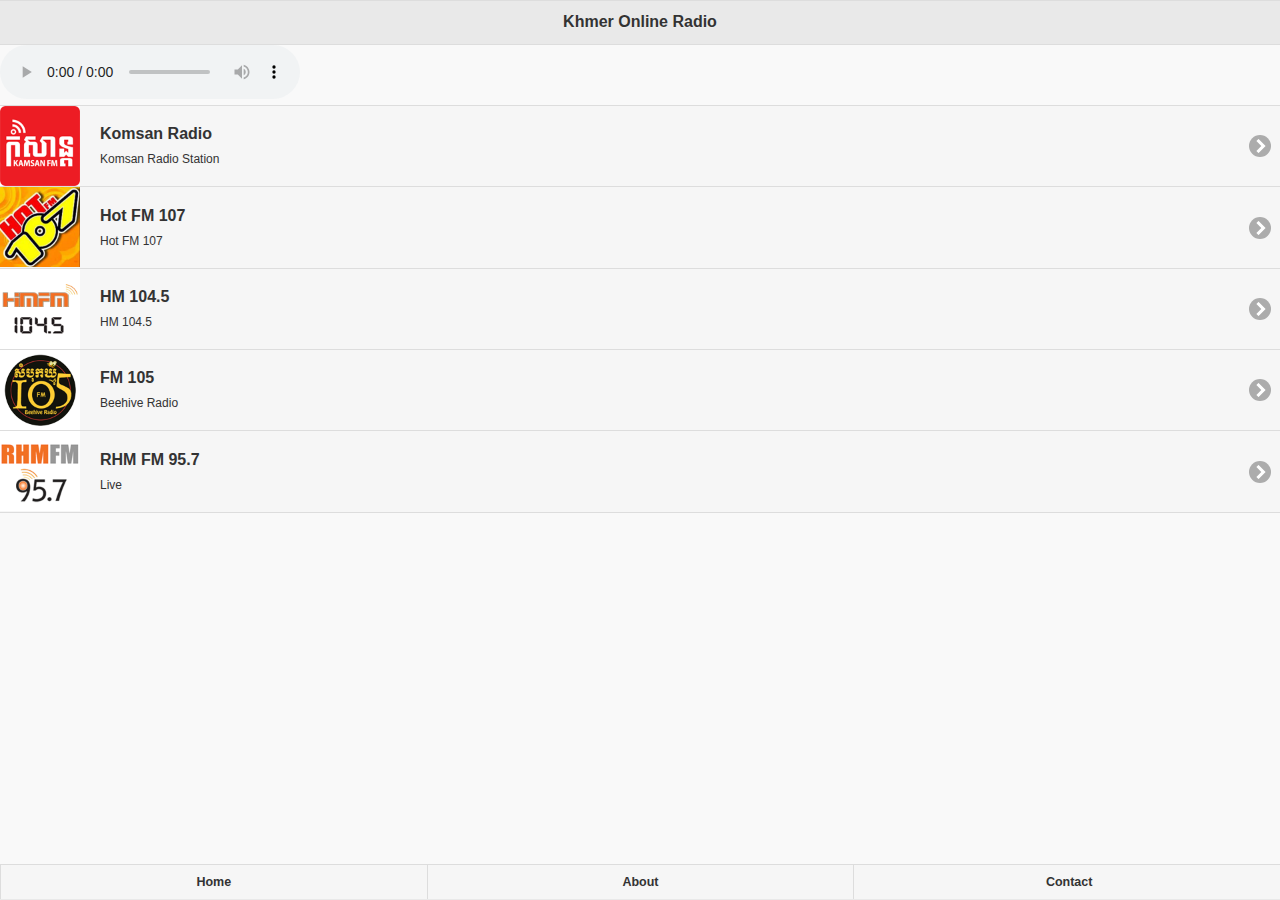
==== index.html @ 720f6f77 "initial commit" ====
<!DOCTYPE html>
<!--
To change this license header, choose License Headers in Project Properties.
To change this template file, choose Tools | Templates
and open the template in the editor.
-->
<html>
    <head>
        <title>Khmer Online Radio</title>
        <meta charset="UTF-8">
        <meta name="viewport" content="width=device-width, initial-scale=1.0">
        <!--        <link rel="stylesheet" href="http://code.jquery.com/mobile/1.4.3/jquery.mobile-1.4.3.min.css" />
                <script src="http://code.jquery.com/jquery-1.11.1.min.js"></script>
                <script src="http://code.jquery.com/mobile/1.4.3/jquery.mobile-1.4.3.min.js"></script>-->

        <link rel="stylesheet" href="css/jquery.mobile-1.4.3.css" />
        <script src="js/jquery.js"></script>
        <script src="js/jquery.mobile-1.4.3.js"></script>
        <script src="application.js"></script>
    </head>
    <body>
        <div data-role="page" id="home" data-theme="a">
            <div data-role="header" class="ui-bar-b">
                <h1>Khmer Online Radio</h1>
            </div><!-- /header -->


            <audio class="audioDemo" controls="controls" src="">              
            </audio>

            <div role="main" class="ui-content">
                <ul id="radioList" data-role="listview" class="station">
                    
                </ul>
            </div>

            <div data-role="footer" data-position="fixed" data-theme="a">
                <div data-role="navbar">
                    <ul>
                        <li><a href="#home">Home</a></li>
                        <li><a href="#about" data-rel="dialog">About</a></li>
                        <li><a href="#contact">Contact</a></li>
                    </ul>
                </div>
            </div>
        </div>
        <!--        end home page-->
        
        <!-- Start of about page -->
        <div data-role="page" id="about" data-theme="a">
            <div data-role ="header">
                <h1>About</h1>
            </div>
            <div data-role="content">
                <p>Thanks for using our Khmer Radio Online application.</p>
                <p>Please rate our application and visit our website for more information.</p>
                <p><a href="http://www.essentialtutorial.com">Khmer Online Radio</a></p>
            </div>
            
        </div>
        
        
        <!-- Start of third page: #contact -->
        <div data-role="page" id="contact" data-title="Contact Us">
            <div role="main" class="ui-content">
                <h2 style="text-align: center;">Contact Us</h2>
                <form action="processForm.php" method="post" data-transition="pop">
                    <div class="ui-field-contain">
                        <label for="senderName">Your Name:</label>
                        <input type="text" name="senderName" id="senderName">
                    </div>
                    <div class="ui-field-contain">
                        <label for="senderEmail">Your Email Address:</label>
                        <input type="email" name="senderEmail" id="senderEmail">
                    </div>
                    <div class="ui-field-contain">
                        <label for="productCategories">What product categories are you 
                            interested in?</label>
                        <select name="productCategories[]" id="productCategories" 
                                multiple data-native-menu="false">
                            <option value="">Select...</option>
                            <option value="Lamps">Lamps</option>
                            <option value="Kitchen Equipment">Kitchen Equipment</option>
                        </select>
                    </div>
                    <div class="ui-field-contain">
                        <label for="message">Your Message:</label>
                        <textarea name="message" id="message" placeholder="Please type your message" required="required" cols="80" rows="10" maxlength="10000">
                        </textarea>
                    </div>
                    <input type="submit" name="sendMessage" id="sendMessage" 
                           value="Send Email">
                </form>
            </div>
            <div data-role="footer" data-position="fixed" data-theme="a">
                <div data-role="navbar">
                    <ul>
                        <li><a href="#home">Home</a></li>
                        <li><a href="#about">About</a></li>
                        <li><a href="#contact">Contact</a></li>
                    </ul>
                </div>
            </div>
        </div>
    </body>
</html>
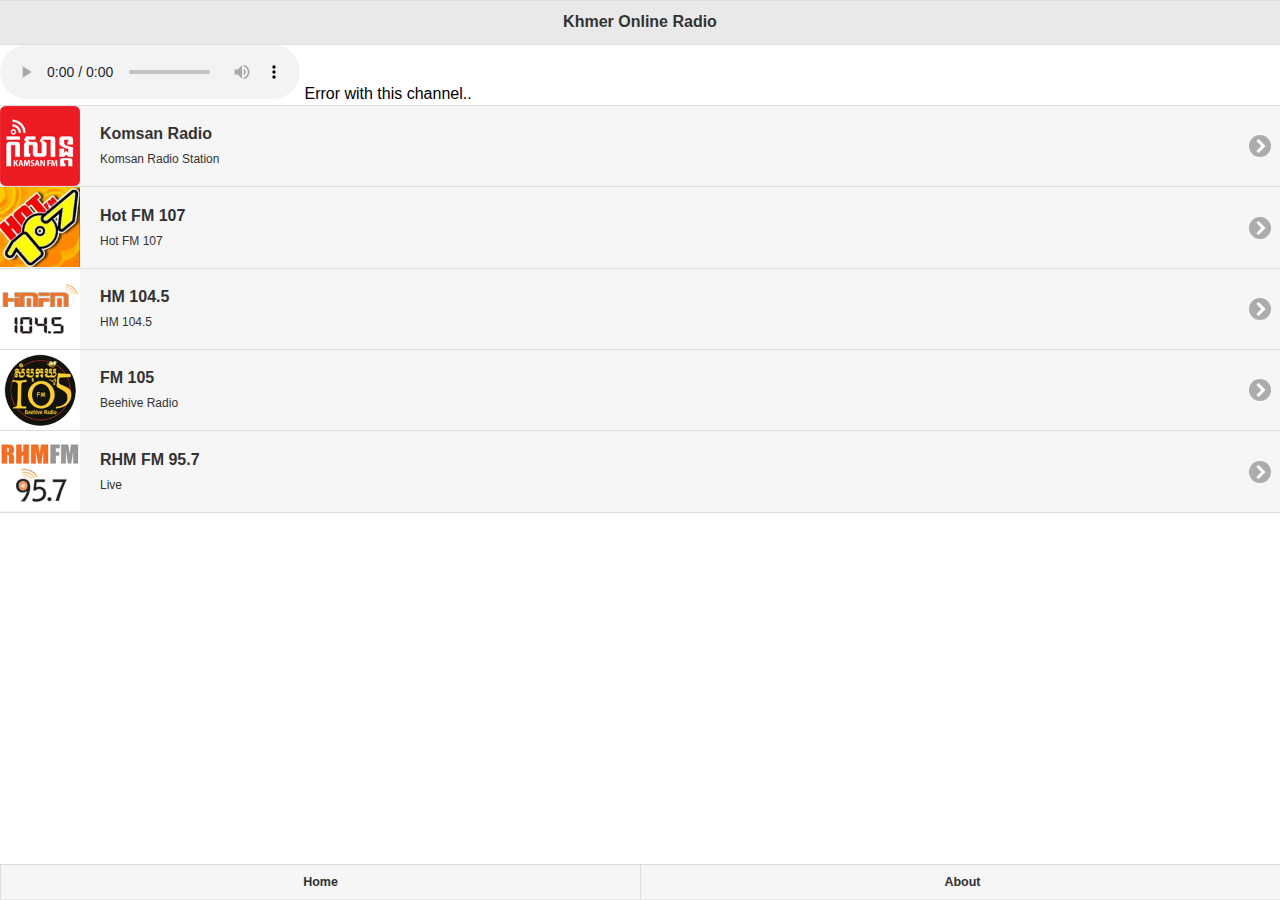
==== commit 089d5919: "add gitignore, v1.1 *new - ajax loading - remove not working channels - add new channels" ====
--- a/index.html
+++ b/index.html
@@ -12,25 +12,38 @@
         <!--        <link rel="stylesheet" href="http://code.jquery.com/mobile/1.4.3/jquery.mobile-1.4.3.min.css" />
                 <script src="http://code.jquery.com/jquery-1.11.1.min.js"></script>
                 <script src="http://code.jquery.com/mobile/1.4.3/jquery.mobile-1.4.3.min.js"></script>-->
-
+        
+        <link rel="stylesheet" href="css/khmer-online-radio.css" />
+        
         <link rel="stylesheet" href="css/jquery.mobile-1.4.3.css" />
-        <script src="js/jquery.js"></script>
+        <script src="http://ajax.googleapis.com/ajax/libs/jquery/1.11.1/jquery.min.js"></script>
+        <!--        <script src="js/jquery.js"></script>-->
         <script src="js/jquery.mobile-1.4.3.js"></script>
         <script src="application.js"></script>
     </head>
     <body>
+       
         <div data-role="page" id="home" data-theme="a">
+             
             <div data-role="header" class="ui-bar-b">
                 <h1>Khmer Online Radio</h1>
             </div><!-- /header -->
 
+            <div id="audio">
+                <audio class="audioDemo" controls="controls"
+                       src="http://112.121.150.133:9308/;stream.nsv"
+                       onloadeddata="app.loadeddata()"
+                       onerror="app.onerror()"
+                       onwaiting="app.onwaiting()"
+                       >              
+                </audio>
+                <span id="loading"><img src="img/loading.gif" title="loading" />Loading...</span>
+                <span id="panel"></span>
+            </div>
 
-            <audio class="audioDemo" controls="controls" src="">              
-            </audio>
+            <div data-role="main" class="ui-content">
+                <ul id="radioList" data-role="listview" class="station">
 
-            <div role="main" class="ui-content">
-                <ul id="radioList" data-role="listview" class="station">
-                    
                 </ul>
             </div>
 
@@ -39,13 +52,12 @@
                     <ul>
                         <li><a href="#home">Home</a></li>
                         <li><a href="#about" data-rel="dialog">About</a></li>
-                        <li><a href="#contact">Contact</a></li>
                     </ul>
                 </div>
             </div>
         </div>
         <!--        end home page-->
-        
+
         <!-- Start of about page -->
         <div data-role="page" id="about" data-theme="a">
             <div data-role ="header">
@@ -56,51 +68,8 @@
                 <p>Please rate our application and visit our website for more information.</p>
                 <p><a href="http://www.essentialtutorial.com">Khmer Online Radio</a></p>
             </div>
-            
+
         </div>
-        
-        
-        <!-- Start of third page: #contact -->
-        <div data-role="page" id="contact" data-title="Contact Us">
-            <div role="main" class="ui-content">
-                <h2 style="text-align: center;">Contact Us</h2>
-                <form action="processForm.php" method="post" data-transition="pop">
-                    <div class="ui-field-contain">
-                        <label for="senderName">Your Name:</label>
-                        <input type="text" name="senderName" id="senderName">
-                    </div>
-                    <div class="ui-field-contain">
-                        <label for="senderEmail">Your Email Address:</label>
-                        <input type="email" name="senderEmail" id="senderEmail">
-                    </div>
-                    <div class="ui-field-contain">
-                        <label for="productCategories">What product categories are you 
-                            interested in?</label>
-                        <select name="productCategories[]" id="productCategories" 
-                                multiple data-native-menu="false">
-                            <option value="">Select...</option>
-                            <option value="Lamps">Lamps</option>
-                            <option value="Kitchen Equipment">Kitchen Equipment</option>
-                        </select>
-                    </div>
-                    <div class="ui-field-contain">
-                        <label for="message">Your Message:</label>
-                        <textarea name="message" id="message" placeholder="Please type your message" required="required" cols="80" rows="10" maxlength="10000">
-                        </textarea>
-                    </div>
-                    <input type="submit" name="sendMessage" id="sendMessage" 
-                           value="Send Email">
-                </form>
-            </div>
-            <div data-role="footer" data-position="fixed" data-theme="a">
-                <div data-role="navbar">
-                    <ul>
-                        <li><a href="#home">Home</a></li>
-                        <li><a href="#about">About</a></li>
-                        <li><a href="#contact">Contact</a></li>
-                    </ul>
-                </div>
-            </div>
-        </div>
+
     </body>
 </html>
--- a/css/khmer-online-radio.css
+++ b/css/khmer-online-radio.css
@@ -0,0 +1,13 @@
+/*
+To change this license header, choose License Headers in Project Properties.
+To change this template file, choose Tools | Templates
+and open the template in the editor.
+*/
+/* 
+    Created on : Sep 22, 2014, 12:42:55 PM
+    Author     : rattanak
+*/
+
+#loading {  
+    display: none;
+}
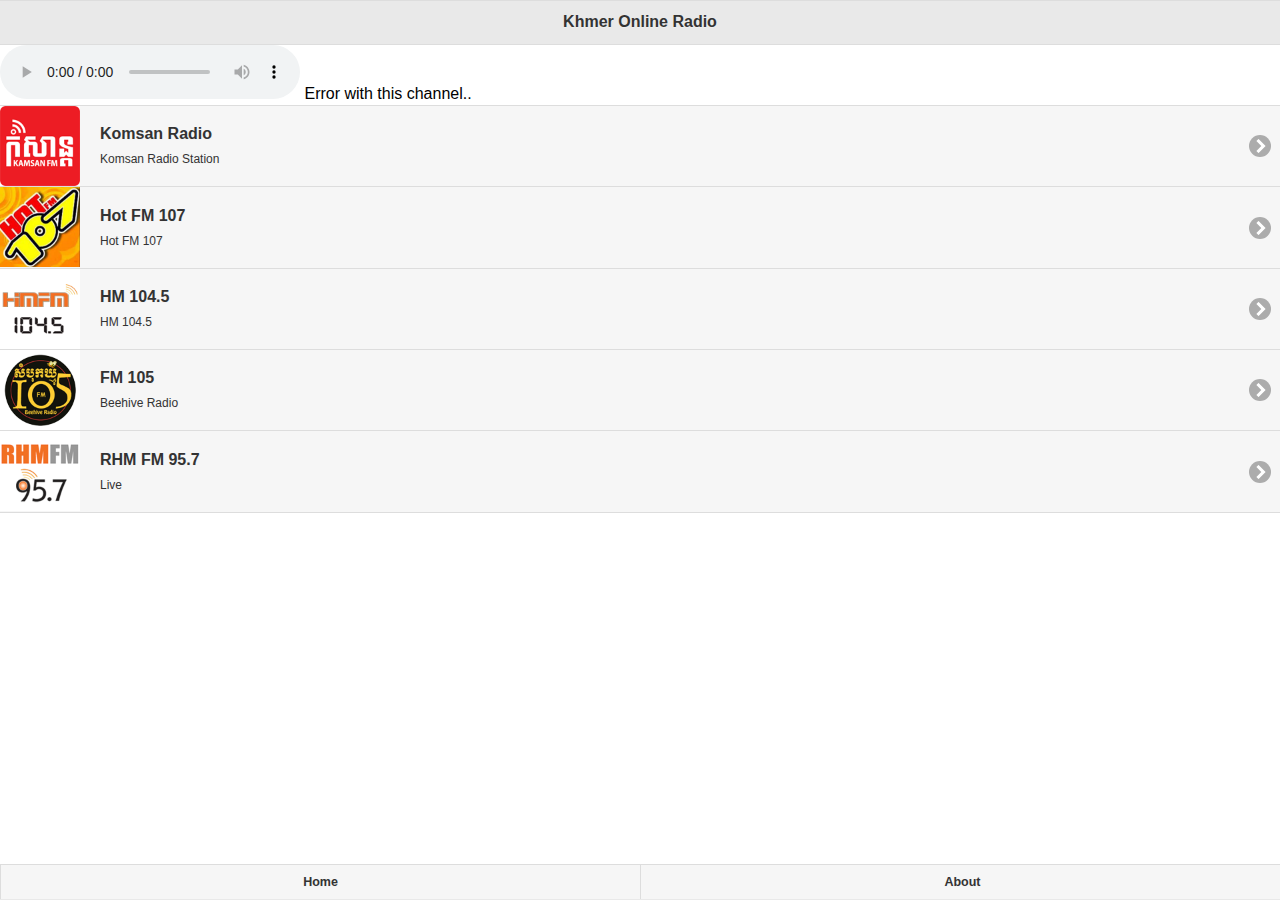
==== commit 0dacae05: "- update config.xml" ====
--- a/index.html
+++ b/index.html
@@ -66,7 +66,7 @@
             <div data-role="content">
                 <p>Thanks for using our Khmer Radio Online application.</p>
                 <p>Please rate our application and visit our website for more information.</p>
-                <p><a href="http://www.essentialtutorial.com">Khmer Online Radio</a></p>
+                <p><a href="http://www.music4.info">Khmer Online Radio</a></p>
             </div>
 
         </div>
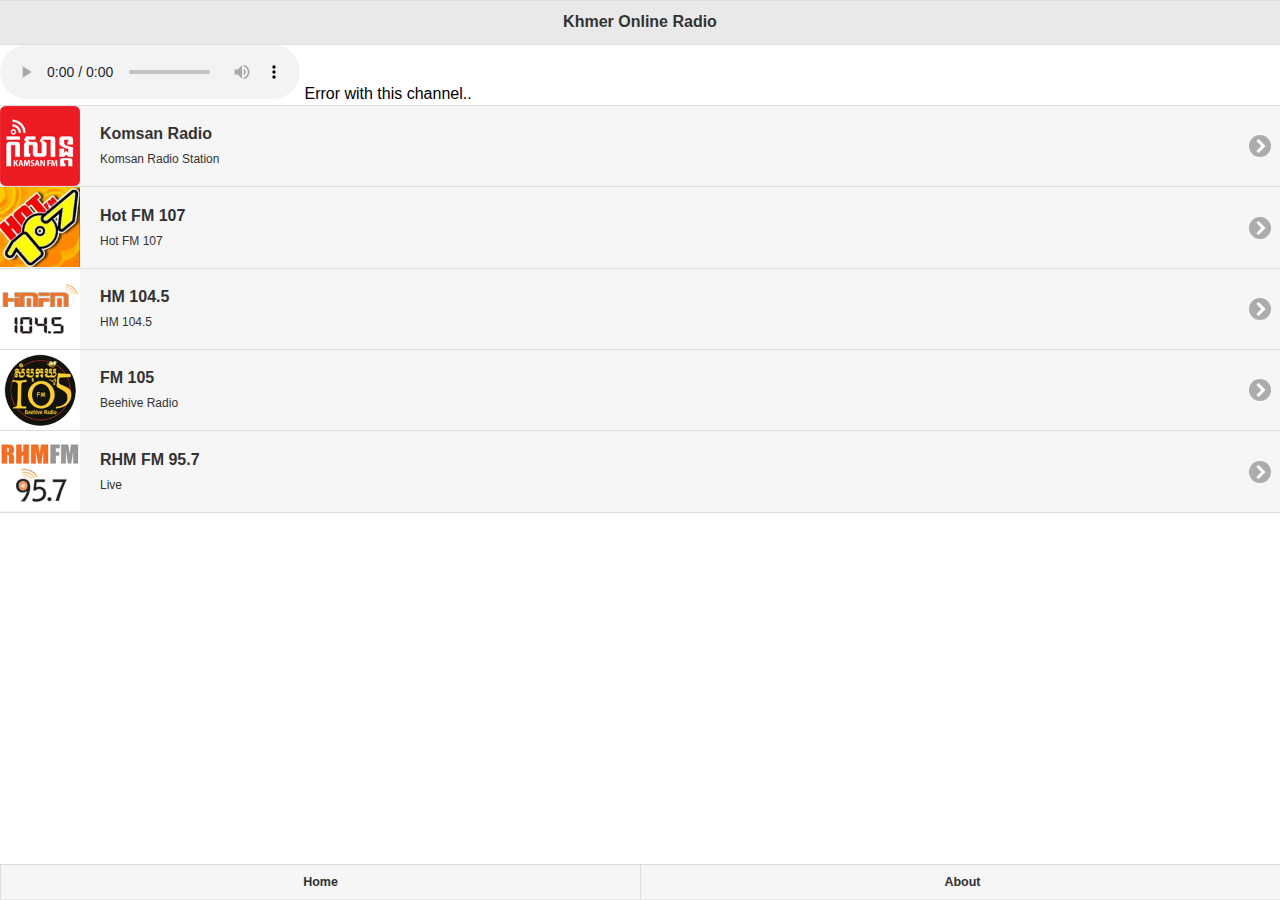
==== commit e6f068b5: "- local jquery" ====
--- a/index.html
+++ b/index.html
@@ -12,19 +12,19 @@
         <!--        <link rel="stylesheet" href="http://code.jquery.com/mobile/1.4.3/jquery.mobile-1.4.3.min.css" />
                 <script src="http://code.jquery.com/jquery-1.11.1.min.js"></script>
                 <script src="http://code.jquery.com/mobile/1.4.3/jquery.mobile-1.4.3.min.js"></script>-->
-        
+
         <link rel="stylesheet" href="css/khmer-online-radio.css" />
-        
+
         <link rel="stylesheet" href="css/jquery.mobile-1.4.3.css" />
-        <script src="http://ajax.googleapis.com/ajax/libs/jquery/1.11.1/jquery.min.js"></script>
-        <!--        <script src="js/jquery.js"></script>-->
+        <!--        <script src="http://ajax.googleapis.com/ajax/libs/jquery/1.11.1/jquery.min.js"></script>-->
+        <script src="js/jquery.js"></script>
         <script src="js/jquery.mobile-1.4.3.js"></script>
         <script src="application.js"></script>
     </head>
     <body>
-       
+
         <div data-role="page" id="home" data-theme="a">
-             
+
             <div data-role="header" class="ui-bar-b">
                 <h1>Khmer Online Radio</h1>
             </div><!-- /header -->
